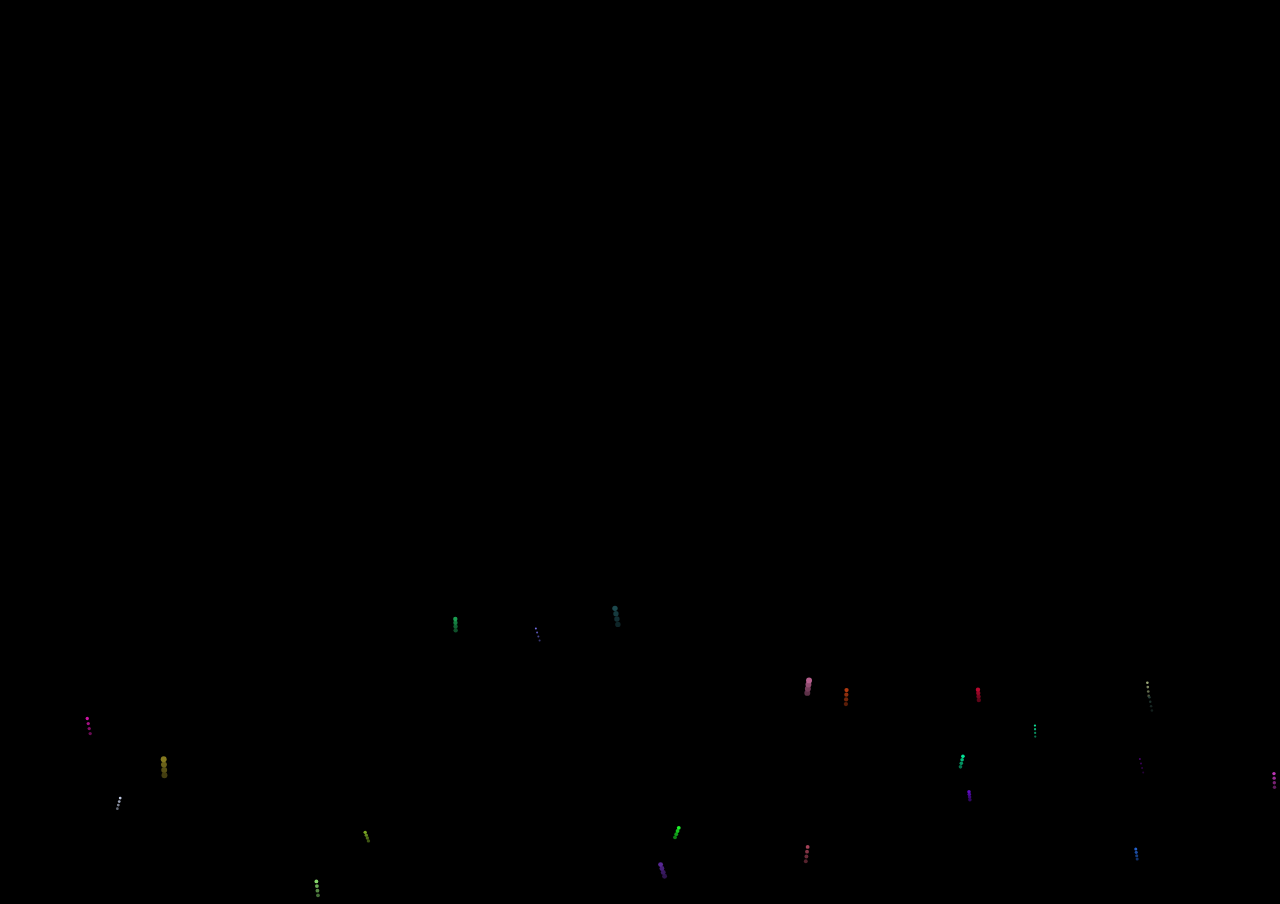
==== html/rlink.html @ af43c00f "additional effect" ====
<!DOCTYPE html>
<html lang="en">

<head>
    <meta charset="UTF-8">
    <meta name="viewport" content="width=device-width, initial-scale=1.0">
    <title>Document</title>
    <link rel="stylesheet" href="index.css">
</head>

<body>
    <canvas id="fireworksCanvas"></canvas>
    <script src="index.js"></script>
</body>

</html>
---- html/index.css ----
body {
    margin: 0;
    background: black;
    overflow: hidden;
  }
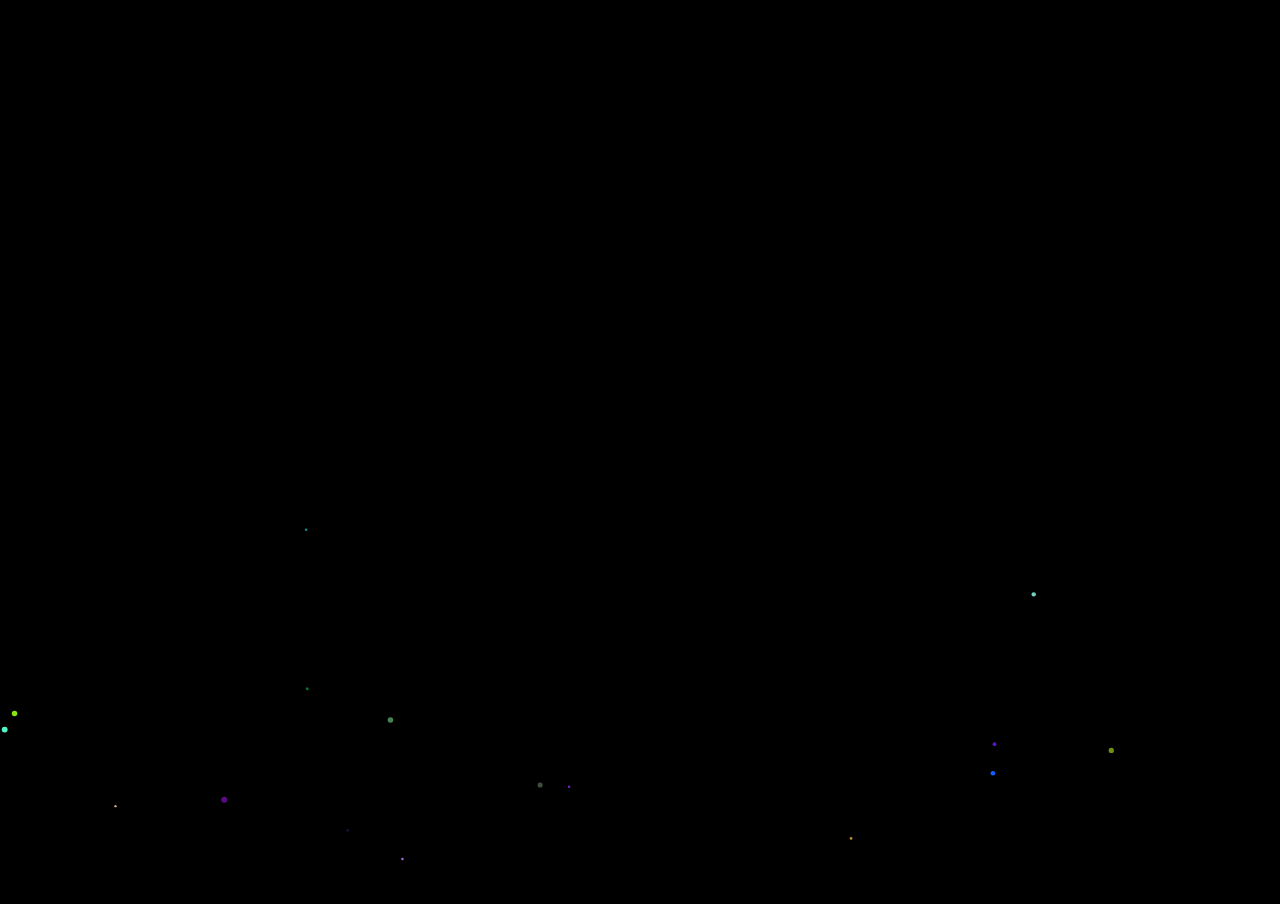
==== commit fce6adc4: "additional" ====
--- a/html/rlink.html
+++ b/html/rlink.html
@@ -11,6 +11,9 @@
 <body>
     <canvas id="fireworksCanvas"></canvas>
     <script src="index.js"></script>
+    <audio autoplay> 
+        <source src="katy.mp3" type="audio/mpeg">
+    </audio>
 </body>
 
-</html>+</html>
